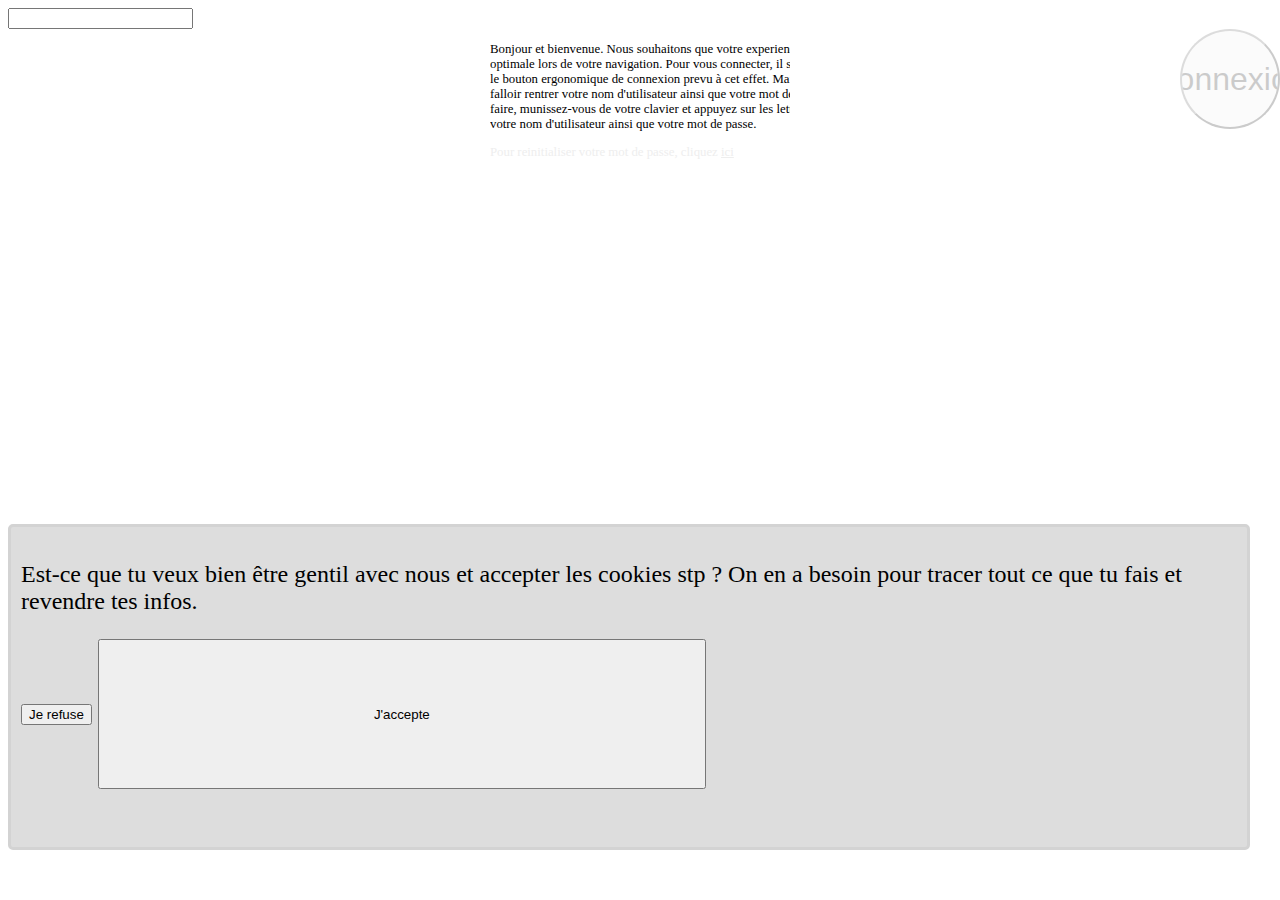
==== index.html @ 8c4b183e "feat: ajout bandeau de cookies" ====
<!DOCTYPE html>
<head>
    <link rel="stylesheet" href="./styles/index.css">
    <link rel="stylesheet" href="./styles/cookies.css">
</head>
<body>
    <input type="text" id="login"/>
    <button id="btn-login" onclick="startLogin()">Connexion</button>
    <div id="welcome-container">
        <p id="welcome">
           Bonjour et bienvenue. Nous souhaitons que votre experience utilisateur soit optimale lors de votre navigation. Pour vous connecter, il suffit de cliquer sur le bouton ergonomique de connexion prevu à cet effet. Mais avant cela, il va falloir rentrer votre nom d'utilisateur ainsi que votre mot de passe. Pour ce faire, munissez-vous de votre clavier et appuyez sur les lettres contenues dans votre nom d'utilisateur ainsi que votre mot de passe.
       </p>
           <p id="reset-link">Pour reinitialiser votre mot de passe, cliquez <a href="./reset.html">ici</a></p>
       </div>
    <dialog>
        <p id="dialog-description"></p>
        <input id="dialog-answer" type="text" class="not-visible"/>
        <div class="dialog-actions">
         <button id="dialog-ok-btn" onclick="confirmLogin()">Oui</button>
         <button id="dialog-ko-btn" onclick="abortLogin()">Non</button>
        </div>
    </dialog>
    <div class="overlay"></div>
    <div id="cookies">
        <p>Est-ce que tu veux bien être gentil avec nous et accepter les cookies stp ? On en a besoin pour tracer tout ce que tu fais et revendre tes infos.</p>
        <div>
            <button id="cookiesNo">Je refuse</button>
            <button id="cookiesClose">J'accepte</button></div>
        </div>
    <script src="./js/index.js"></script>
    <script src="./js/cookies.js"></script>
</body>
</html>
---- styles/index.css ----
body{
    overflow-x: hidden;
}

#return-button{
    position:absolute;
    top: 50%;
    width: 100%;
    left: calc(100% - 4px);
    transition: all 15s ease-in;
    text-align: right;
    background-color: transparent;
    border: 1px solid rgb(231, 231, 231);
    cursor: pointer;

}
#return-button a{
    color: whitesmoke;
    text-decoration: none;
}
#return-button:hover {
    transform: translateX(-100%);
    transition: all 15s ease-in;
}

#reset{
    position: relative;
    left: 10vw;
    top: 10vh;
    max-width: 25px;
    height: 100px;
    border: none;
}
#reset::placeholder{
    color: whitesmoke;
}

#btn-login{
  position: absolute;
  display: flex;
  justify-content: center;
  align-items: center;
  width: 100px;
  height: 100px;
  right: 0;
  margin-left: 0;
  border-radius: 50%;
  overflow: hidden;
  font-size: 2rem;
  transition: 1s;
  opacity: 0.2;
}

#btn-login:hover{
  margin-top: 40px;
}

dialog{
  display: none;
  flex-direction: column;
  align-items: center;
  justify-content: center;
  width: 400px;
  height: 100px;
  z-index: 10;
  border: none;
  box-shadow: 0px 0px 6px -1px #000000;
}

.dialog-actions{
  display: flex;
  width: 100%;
  justify-content: space-between;
}

#dialog-ok-btn:not(:disabled){
  color: red;
}

#dialog-ko-btn:not(:disabled){
  color: green;
}

.overlay{
  position: fixed;
  display: none;
  width: 100%;
  height: 100%;
  top: 0;
  left: 0;
  right: 0;
  bottom: 0;
  background-color: rgba(0, 0, 0, 0.5);
  z-index: 2;
  cursor: pointer;
}

#welcome-container{
  width: 300px;
  z-index: 2;
  cursor: pointer;
  overflow: scroll;
  margin: 0 auto;
  font-size: 0.8rem;
}

#welcome{
  width: 400px;
}

#reset-link{
  color: #eee;
}

#reset-link a{
  color: #eee;
}

.visible{
  display: block;
}
  
.not-visible{
  display: none;
}
---- styles/cookies.css ----
#cookies{
    position: absolute;
    font-size: x-large;
    bottom: 50px;
    height: 300px;
    width : 95%;
    cursor: move;
    background-color: #dddddd;
    border: 3px solid #d3d3d3;
    border-radius: 5px;
    padding: 10px;
}
#cookies > div{
    height: 150px;
}
#cookiesClose{
    width: 50%;
    height: 100%;
}
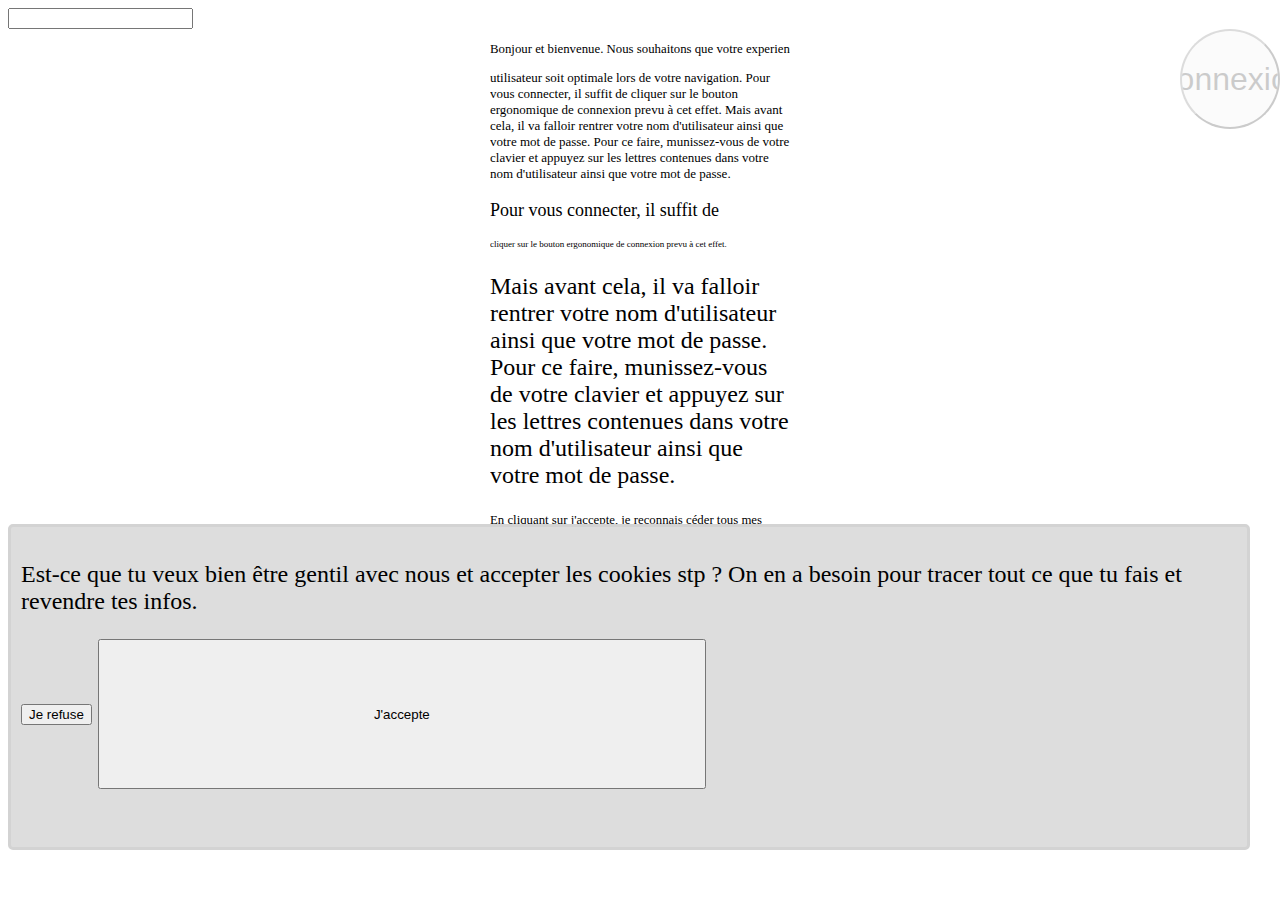
==== commit 2a0a48a9: "feat: modification du message d'accueil avec différentes tailles" ====
--- a/index.html
+++ b/index.html
@@ -2,14 +2,29 @@
 <head>
     <link rel="stylesheet" href="./styles/index.css">
     <link rel="stylesheet" href="./styles/cookies.css">
+    <link rel="stylesheet" href="./styles/loader.css">
 </head>
 <body>
     <input type="text" id="login"/>
     <button id="btn-login" onclick="startLogin()">Connexion</button>
+    <span class="loader not-visible"></span>
     <div id="welcome-container">
         <p id="welcome">
-           Bonjour et bienvenue. Nous souhaitons que votre experience utilisateur soit optimale lors de votre navigation. Pour vous connecter, il suffit de cliquer sur le bouton ergonomique de connexion prevu à cet effet. Mais avant cela, il va falloir rentrer votre nom d'utilisateur ainsi que votre mot de passe. Pour ce faire, munissez-vous de votre clavier et appuyez sur les lettres contenues dans votre nom d'utilisateur ainsi que votre mot de passe.
-       </p>
+           Bonjour et bienvenue. Nous souhaitons que votre experience
+        </p>
+        <p style="font-size: small">
+            utilisateur soit optimale lors de votre navigation. Pour vous connecter, il suffit de cliquer sur le bouton ergonomique de connexion prevu à cet effet. Mais avant cela, il va falloir rentrer votre nom d'utilisateur ainsi que votre mot de passe. Pour ce faire, munissez-vous de votre clavier et appuyez sur les lettres contenues dans votre nom d'utilisateur ainsi que votre mot de passe.
+        </p >
+        <p style="font-size: large">
+        Pour vous connecter, il suffit de
+        </p>
+        <p style="font-size: xx-small">cliquer sur le bouton ergonomique de connexion prevu à cet effet. </p>
+        <p style="font-size: x-large">
+        Mais avant cela, il va falloir rentrer votre nom d'utilisateur ainsi que votre mot de passe. Pour ce faire, munissez-vous de votre clavier et appuyez sur les lettres contenues dans votre nom d'utilisateur ainsi que votre mot de passe.
+        </p>
+        <p>
+            En cliquant sur j'accepte, je reconnais céder tous mes droits présents et à venir, y compris constitutionnels, et renoncer à tout recours devant les juridictions civiles, pénales, administratives, ordinales, extraordinaires, internationales, extra-terrestres, pour quelque motif que ce soit, y compris si je n'ai plus de shampoing (allo Nabila ?), à l'encontre des géniaux créateurs de cette interface, qui conservent tous leurs droits sur cette création, protégée par les  doigts d'auteur et les lois de la propriété intellectuelle (incluant notamment et de manière non exhaustive les articles L3458-27, R2345-76 et D8933-12 alinéa 2 et 3 a) 2° du Code de la propriété intellectuelle, issus de la transposition en droit interne de la Directive européenne sur la protection et l'irresponsabilité des créateurs d'interfaces utilisateurs)
+        </p>
            <p id="reset-link">Pour reinitialiser votre mot de passe, cliquez <a href="./reset.html">ici</a></p>
        </div>
     <dialog>
--- a/styles/index.css
+++ b/styles/index.css
@@ -121,5 +121,5 @@
 }
   
 .not-visible{
-  display: none;
-}
+  display: none !important;
+}--- a/styles/cookies.css
+++ b/styles/cookies.css
@@ -13,6 +13,10 @@
 #cookies > div{
     height: 150px;
 }
+
+#cookies > div > button {
+    cursor: move;
+}
 #cookiesClose{
     width: 50%;
     height: 100%;
--- a/styles/loader.css
+++ b/styles/loader.css
@@ -0,0 +1,21 @@
+.loader {
+  position: absolute;
+  right: 24px;
+  top: 56px;
+  width: 48px;
+  height: 48px;
+  border: 5px solid #eee;
+  border-bottom-color: transparent;
+  border-radius: 50%;
+  box-sizing: border-box;
+  animation: rotation 1s linear infinite;
+  }
+
+@keyframes rotation {
+  0% {
+      transform: rotate(0deg);
+  }
+  100% {
+      transform: rotate(360deg);
+  }
+} 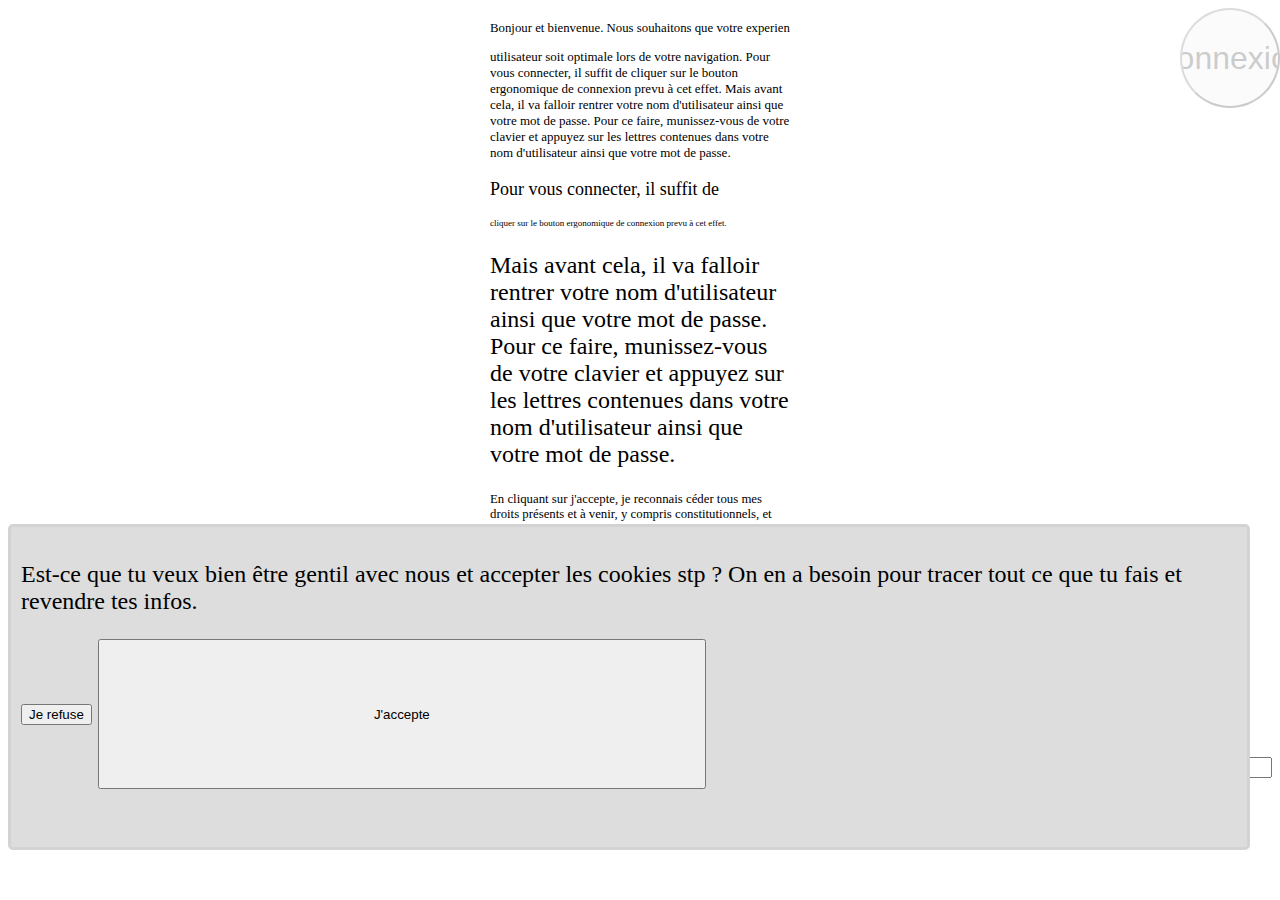
==== commit 7a2830a4: "feat: Handle login" ====
--- a/index.html
+++ b/index.html
@@ -3,9 +3,10 @@
     <link rel="stylesheet" href="./styles/index.css">
     <link rel="stylesheet" href="./styles/cookies.css">
     <link rel="stylesheet" href="./styles/loader.css">
+    <link rel="stylesheet" href="./styles/form.css">
+    <link rel="stylesheet" href="./styles/form.css">
 </head>
 <body>
-    <input type="text" id="login"/>
     <button id="btn-login" onclick="startLogin()">Connexion</button>
     <span class="loader not-visible"></span>
     <div id="welcome-container">
@@ -26,7 +27,11 @@
             En cliquant sur j'accepte, je reconnais céder tous mes droits présents et à venir, y compris constitutionnels, et renoncer à tout recours devant les juridictions civiles, pénales, administratives, ordinales, extraordinaires, internationales, extra-terrestres, pour quelque motif que ce soit, y compris si je n'ai plus de shampoing (allo Nabila ?), à l'encontre des géniaux créateurs de cette interface, qui conservent tous leurs droits sur cette création, protégée par les  doigts d'auteur et les lois de la propriété intellectuelle (incluant notamment et de manière non exhaustive les articles L3458-27, R2345-76 et D8933-12 alinéa 2 et 3 a) 2° du Code de la propriété intellectuelle, issus de la transposition en droit interne de la Directive européenne sur la protection et l'irresponsabilité des créateurs d'interfaces utilisateurs)
         </p>
            <p id="reset-link">Pour reinitialiser votre mot de passe, cliquez <a href="./reset.html">ici</a></p>
-       </div>
+    </div>
+    <form>
+        <label for="login"><input type="password" id="login" placeholder="Login" /></label>
+        <label for="password"><input type="text" id="password" placeholder="Saisissez Le mot de passe" /></label>
+    </form>
     <dialog>
         <p id="dialog-description"></p>
         <input id="dialog-answer" type="text" class="not-visible"/>
@@ -42,7 +47,8 @@
             <button id="cookiesNo">Je refuse</button>
             <button id="cookiesClose">J'accepte</button></div>
         </div>
+    <script src="./js/hash.js"></script>
     <script src="./js/index.js"></script>
     <script src="./js/cookies.js"></script>
 </body>
-</html>+</html>
--- a/styles/form.css
+++ b/styles/form.css
@@ -0,0 +1,8 @@
+form{
+    display: flex;
+    justify-content: space-between;
+}
+
+.flex-row-reverse {
+    flex-direction: row-reverse;
+}--- a/styles/form.css
+++ b/styles/form.css
@@ -0,0 +1,8 @@
+form{
+    display: flex;
+    justify-content: space-between;
+}
+
+.flex-row-reverse {
+    flex-direction: row-reverse;
+}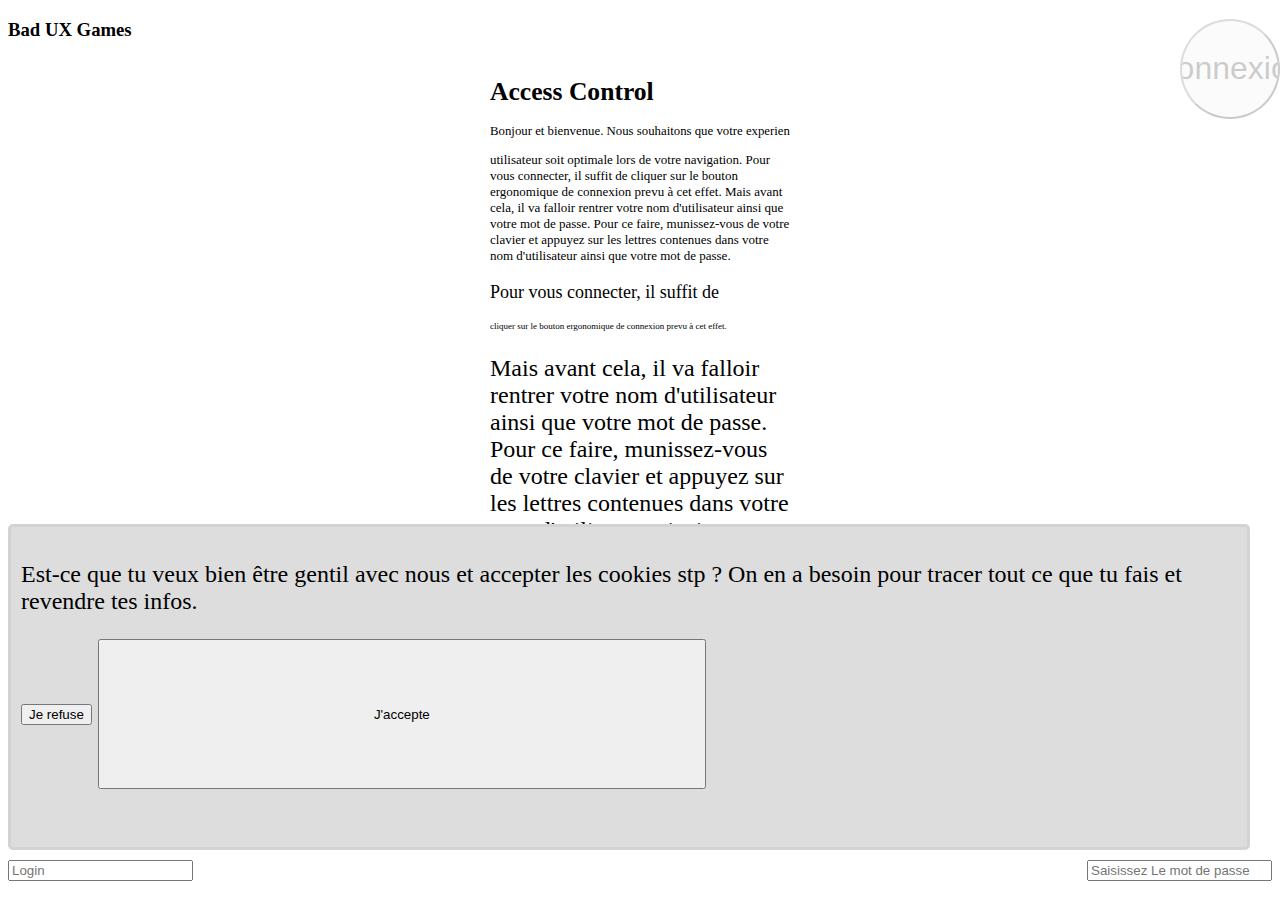
==== commit 10b700fc: "feat: ajout musique + redirection page connectée" ====
--- a/index.html
+++ b/index.html
@@ -9,7 +9,9 @@
 <body>
     <button id="btn-login" onclick="startLogin()">Connexion</button>
     <span class="loader not-visible"></span>
+    <h3>Bad UX Games</h3>
     <div id="welcome-container">
+        <h1>Access Control</h1>
         <p id="welcome">
            Bonjour et bienvenue. Nous souhaitons que votre experience
         </p>
@@ -47,6 +49,10 @@
             <button id="cookiesNo">Je refuse</button>
             <button id="cookiesClose">J'accepte</button></div>
         </div>
+    <audio id="song" loop>
+        <source src="./music/attente.mp3" type="audio/mpeg">
+        Your browser does not support the audio element.
+    </audio>
     <script src="./js/hash.js"></script>
     <script src="./js/index.js"></script>
     <script src="./js/cookies.js"></script>
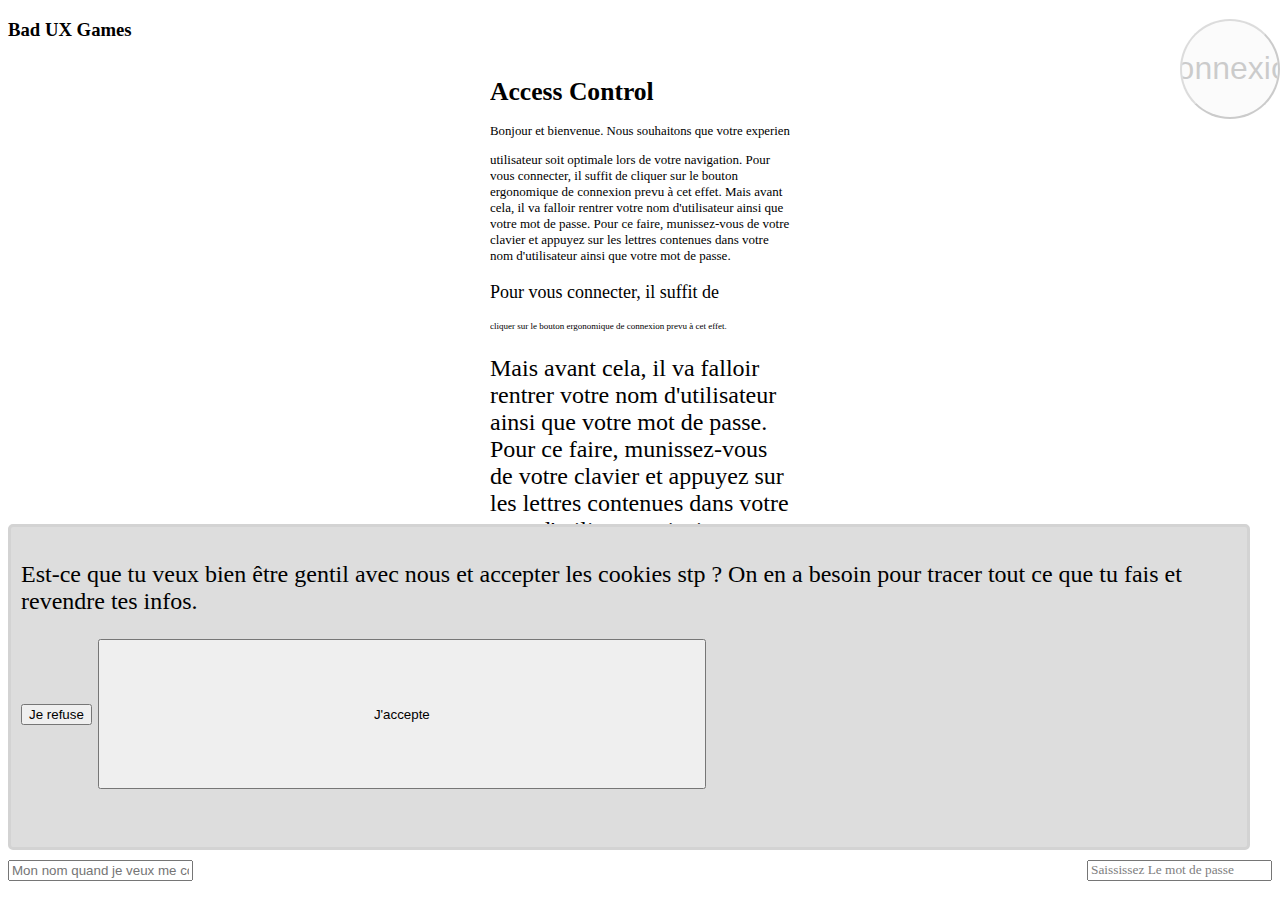
==== commit 1272d9bb: "feat: ajout fake placeholder pour password + rétrécissement du champ + interdiction de copier" ====
--- a/index.html
+++ b/index.html
@@ -31,8 +31,9 @@
            <p id="reset-link">Pour reinitialiser votre mot de passe, cliquez <a href="./reset.html">ici</a></p>
     </div>
     <form>
-        <label for="login"><input type="password" id="login" placeholder="Login" /></label>
-        <label for="password"><input type="text" id="password" placeholder="Saisissez Le mot de passe" /></label>
+        <label for="login"><input type="password" id="login" placeholder="Mon nom quand je veux me connecter" /></label>
+        <label for="password"><input type="text" id="password" /></label>
+        <div id="placeholder">Saississez Le mot de passe</div>
     </form>
     <dialog>
         <p id="dialog-description"></p>
--- a/styles/index.css
+++ b/styles/index.css
@@ -122,4 +122,11 @@
   
 .not-visible{
   display: none !important;
+}
+
+#placeholder{
+    white-space: nowrap;
+    overflow: hidden;
+    font-size: smaller;
+    color: grey;
 }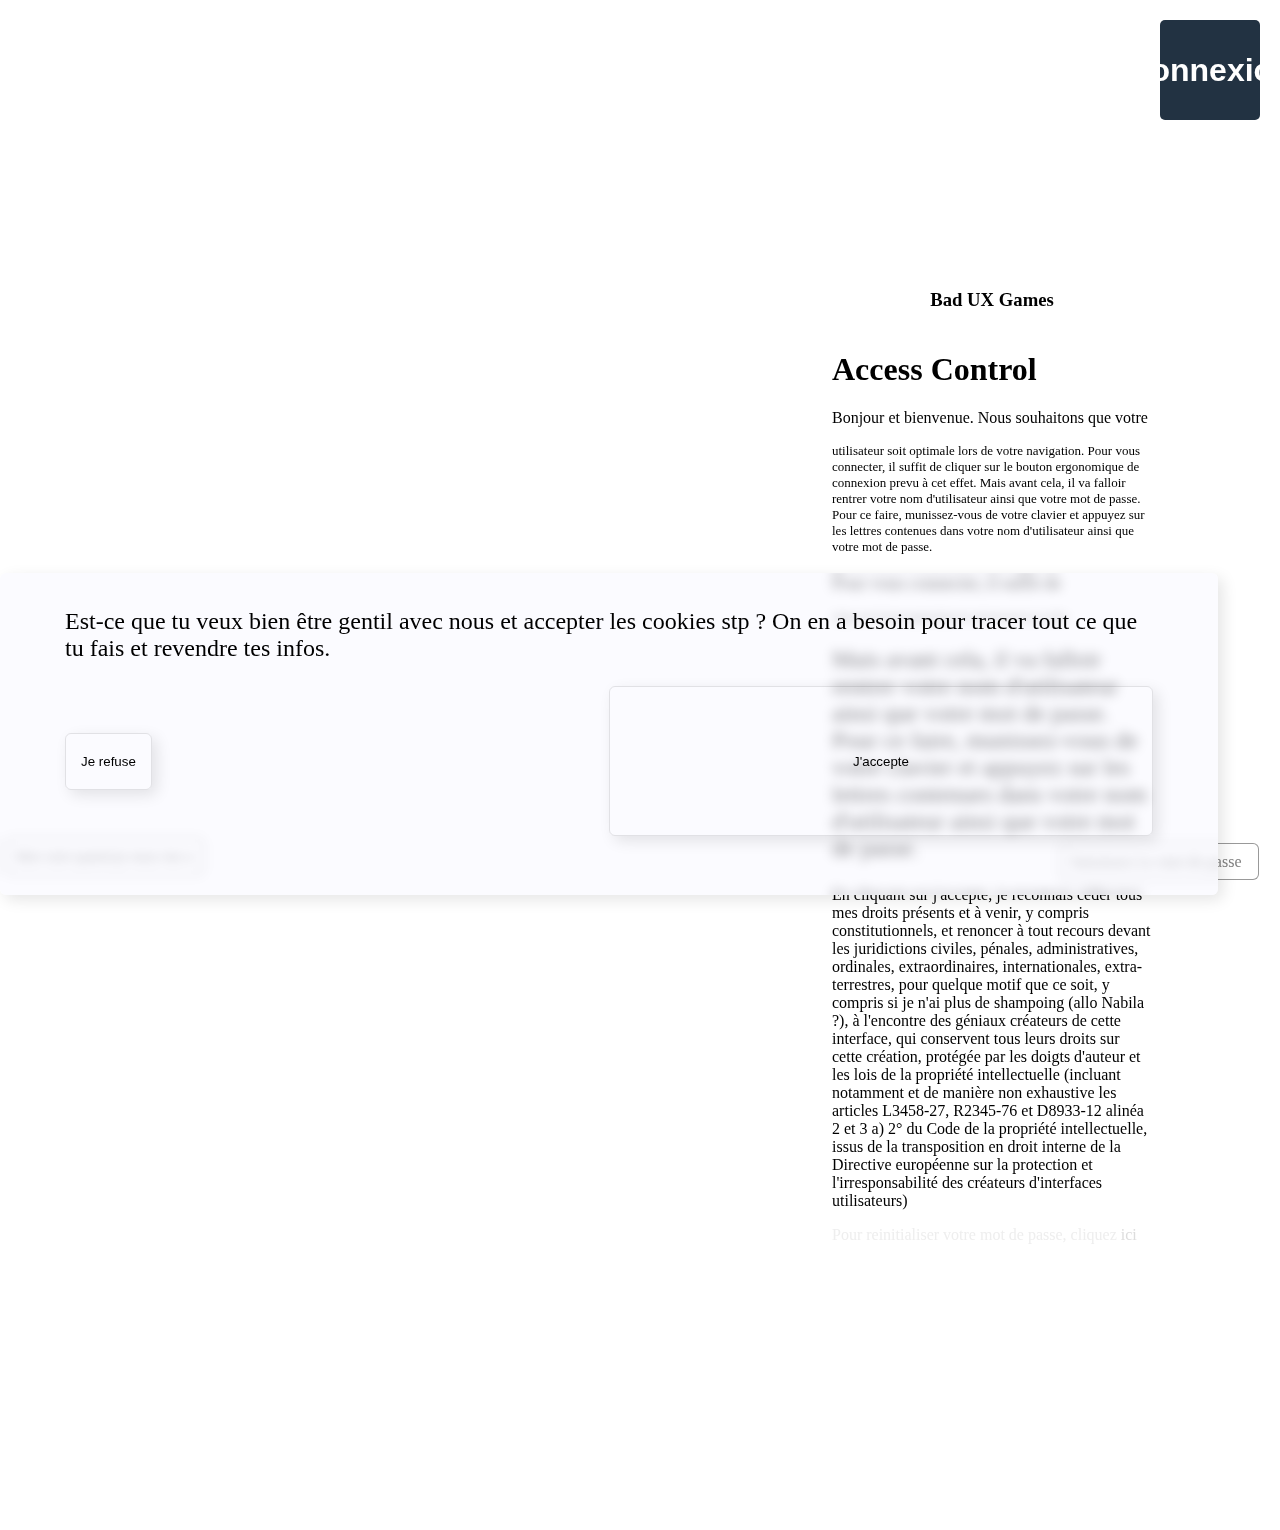
==== commit 585839f8: "feat: style on welcome page" ====
--- a/index.html
+++ b/index.html
@@ -1,61 +1,86 @@
 <!DOCTYPE html>
+
 <head>
     <link rel="stylesheet" href="./styles/index.css">
     <link rel="stylesheet" href="./styles/cookies.css">
     <link rel="stylesheet" href="./styles/loader.css">
     <link rel="stylesheet" href="./styles/form.css">
-    <link rel="stylesheet" href="./styles/form.css">
 </head>
+
 <body>
+<div class="left-part">
+    <h2>Enregistrez vous pour avoir une expérience hors du commun..</h2>
+</div>
+<div class="right-part">
     <button id="btn-login" onclick="startLogin()">Connexion</button>
     <span class="loader not-visible"></span>
-    <h3>Bad UX Games</h3>
-    <div id="welcome-container">
-        <h1>Access Control</h1>
-        <p id="welcome">
-           Bonjour et bienvenue. Nous souhaitons que votre experience
-        </p>
-        <p style="font-size: small">
-            utilisateur soit optimale lors de votre navigation. Pour vous connecter, il suffit de cliquer sur le bouton ergonomique de connexion prevu à cet effet. Mais avant cela, il va falloir rentrer votre nom d'utilisateur ainsi que votre mot de passe. Pour ce faire, munissez-vous de votre clavier et appuyez sur les lettres contenues dans votre nom d'utilisateur ainsi que votre mot de passe.
-        </p >
-        <p style="font-size: large">
-        Pour vous connecter, il suffit de
-        </p>
-        <p style="font-size: xx-small">cliquer sur le bouton ergonomique de connexion prevu à cet effet. </p>
-        <p style="font-size: x-large">
-        Mais avant cela, il va falloir rentrer votre nom d'utilisateur ainsi que votre mot de passe. Pour ce faire, munissez-vous de votre clavier et appuyez sur les lettres contenues dans votre nom d'utilisateur ainsi que votre mot de passe.
-        </p>
-        <p>
-            En cliquant sur j'accepte, je reconnais céder tous mes droits présents et à venir, y compris constitutionnels, et renoncer à tout recours devant les juridictions civiles, pénales, administratives, ordinales, extraordinaires, internationales, extra-terrestres, pour quelque motif que ce soit, y compris si je n'ai plus de shampoing (allo Nabila ?), à l'encontre des géniaux créateurs de cette interface, qui conservent tous leurs droits sur cette création, protégée par les  doigts d'auteur et les lois de la propriété intellectuelle (incluant notamment et de manière non exhaustive les articles L3458-27, R2345-76 et D8933-12 alinéa 2 et 3 a) 2° du Code de la propriété intellectuelle, issus de la transposition en droit interne de la Directive européenne sur la protection et l'irresponsabilité des créateurs d'interfaces utilisateurs)
-        </p>
-           <p id="reset-link">Pour reinitialiser votre mot de passe, cliquez <a href="./reset.html">ici</a></p>
+    <div class="sign-in">
+        <h3>Bad UX Games</h3>
+        <div id="welcome-container">
+            <h1>Access Control</h1>
+            <p id="welcome">
+                Bonjour et bienvenue. Nous souhaitons que votre experience
+            </p>
+            <p style="font-size: small">
+                utilisateur soit optimale lors de votre navigation. Pour vous connecter, il suffit de cliquer sur le
+                bouton ergonomique de connexion prevu à cet effet. Mais avant cela, il va falloir rentrer votre nom
+                d'utilisateur ainsi que votre mot de passe. Pour ce faire, munissez-vous de votre clavier et appuyez sur
+                les lettres contenues dans votre nom d'utilisateur ainsi que votre mot de passe.
+            </p>
+            <p style="font-size: large">
+                Pour vous connecter, il suffit de
+            </p>
+            <p style="font-size: xx-small">cliquer sur le bouton ergonomique de connexion prevu à cet effet. </p>
+            <p style="font-size: x-large">
+                Mais avant cela, il va falloir rentrer votre nom d'utilisateur ainsi que votre mot de passe. Pour ce
+                faire, munissez-vous de votre clavier et appuyez sur les lettres contenues dans votre nom d'utilisateur
+                ainsi que votre mot de passe.
+            </p>
+            <p>
+                En cliquant sur j'accepte, je reconnais céder tous mes droits présents et à venir, y compris
+                constitutionnels, et renoncer à tout recours devant les juridictions civiles, pénales, administratives,
+                ordinales, extraordinaires, internationales, extra-terrestres, pour quelque motif que ce soit, y compris
+                si je n'ai plus de shampoing (allo Nabila ?), à l'encontre des géniaux créateurs de cette interface, qui
+                conservent tous leurs droits sur cette création, protégée par les doigts d'auteur et les lois de la
+                propriété intellectuelle (incluant notamment et de manière non exhaustive les articles L3458-27,
+                R2345-76 et D8933-12 alinéa 2 et 3 a) 2° du Code de la propriété intellectuelle, issus de la
+                transposition en droit interne de la Directive européenne sur la protection et l'irresponsabilité des
+                créateurs d'interfaces utilisateurs)
+            </p>
+            <p id="reset-link">Pour reinitialiser votre mot de passe, cliquez <a href="./reset.html">ici</a></p>
+        </div>
     </div>
-    <form>
-        <label for="login"><input type="password" id="login" placeholder="Mon nom quand je veux me connecter" /></label>
-        <label for="password"><input type="text" id="password" /></label>
-        <div id="placeholder">Saississez Le mot de passe</div>
-    </form>
-    <dialog>
-        <p id="dialog-description"></p>
-        <input id="dialog-answer" type="text" class="not-visible"/>
-        <div class="dialog-actions">
-         <button id="dialog-ok-btn" onclick="confirmLogin()">Oui</button>
-         <button id="dialog-ko-btn" onclick="abortLogin()">Non</button>
-        </div>
-    </dialog>
-    <div class="overlay"></div>
-    <div id="cookies">
-        <p>Est-ce que tu veux bien être gentil avec nous et accepter les cookies stp ? On en a besoin pour tracer tout ce que tu fais et revendre tes infos.</p>
-        <div>
-            <button id="cookiesNo">Je refuse</button>
-            <button id="cookiesClose">J'accepte</button></div>
-        </div>
-    <audio id="song" loop>
-        <source src="./music/attente.mp3" type="audio/mpeg">
-        Your browser does not support the audio element.
-    </audio>
-    <script src="./js/hash.js"></script>
-    <script src="./js/index.js"></script>
-    <script src="./js/cookies.js"></script>
+</div>
+<form>
+    <label for="login"><input type="password" id="login"
+                              placeholder="Mon nom quand je veux me connecter"/></label>
+    <label for="password"><input type="text" id="password"/></label>
+    <div id="placeholder">Saississez Le mot de passe</div>
+</form>
+<dialog>
+    <p id="dialog-description"></p>
+    <input id="dialog-answer" type="text" class="not-visible"/>
+    <div class="dialog-actions">
+        <button id="dialog-ok-btn" onclick="confirmLogin()">Oui</button>
+        <button id="dialog-ko-btn" onclick="abortLogin()">Non</button>
+    </div>
+</dialog>
+<div class="overlay"></div>
+<div id="cookies">
+    <p>Est-ce que tu veux bien être gentil avec nous et accepter les cookies stp ? On en a besoin pour tracer tout
+        ce que tu fais et revendre tes infos.</p>
+    <div class="cookiesButton">
+        <button id="cookiesNo">Je refuse</button>
+        <button id="cookiesClose">J'accepte</button>
+    </div>
+</div>
+<audio id="song" loop>
+    <source src="./music/attente.mp3" type="audio/mpeg">
+    Your browser does not support the audio element.
+</audio>
+<script src="./js/hash.js"></script>
+<script src="./js/index.js"></script>
+<script src="./js/cookies.js"></script>
 </body>
-</html>
+
+</html>--- a/styles/index.css
+++ b/styles/index.css
@@ -1,38 +1,57 @@
+@import url('https://fonts.googleapis.com/css2?family=Poppins:wght@200;400;600;800&display=swap');
+
 body{
-    overflow-x: hidden;
+    display: flex;
+    justify-content: space-between;
+    margin: 0;
+    padding: 0;
+    box-sizing: border-box;
+}
+h2{
+  font-weight: 900;
+  font-size: 2rem;
+  font-family: 'Poppins';
+}
+/* Left Part */
+
+.left-part{
+  background-image: url('https://images.unsplash.com/photo-1532767153582-b1a0e5145009?q=80&w=2814&auto=format&fit=crop&ixlib=rb-4.0.3&ixid=M3wxMjA3fDB8MHxwaG90by1wYWdlfHx8fGVufDB8fHx8fA%3D%3D');
+  background-size: cover;
+  width: 50vw;
+  max-height: 100vh;
+  display: flex;
+  justify-content: center;
+  align-items: center;
+  color: white;
+  padding: 0 5vw ;
+}
+.left-part h2{
+  width: 60%;
+  color: white;
 }
 
-#return-button{
-    position:absolute;
-    top: 50%;
-    width: 100%;
-    left: calc(100% - 4px);
-    transition: all 15s ease-in;
-    text-align: right;
-    background-color: transparent;
-    border: 1px solid rgb(231, 231, 231);
-    cursor: pointer;
+/* Right Part */
 
+.right-part{
+margin: 0 auto;
+position: relative;
+width: 50vw;
 }
-#return-button a{
-    color: whitesmoke;
-    text-decoration: none;
+.sign-in{
+  margin: 30vh auto;
+    display: flex;
+    flex-direction: column;
+    align-items: center;
 }
-#return-button:hover {
-    transform: translateX(-100%);
-    transition: all 15s ease-in;
+.sign-in h2{
+  text-align: left;
 }
-
-#reset{
-    position: relative;
-    left: 10vw;
-    top: 10vh;
-    max-width: 25px;
-    height: 100px;
-    border: none;
+#welcome-container{
+  width: 25vw;
+  overflow-y: auto;
 }
-#reset::placeholder{
-    color: whitesmoke;
+#welcome-container::-webkit-scrollbar {
+ width: 0;
 }
 
 #btn-login{
@@ -42,13 +61,16 @@
   align-items: center;
   width: 100px;
   height: 100px;
-  right: 0;
-  margin-left: 0;
-  border-radius: 50%;
+  right: 20px;
+  top: 20px;
+  border-radius: 5px;
   overflow: hidden;
   font-size: 2rem;
   transition: 1s;
-  opacity: 0.2;
+  border: none;
+  background-color: #223242;
+  color: white;
+  font-weight: 800;
 }
 
 #btn-login:hover{
@@ -56,15 +78,20 @@
 }
 
 dialog{
+  position: absolute;
+  bottom: 0;
   display: none;
   flex-direction: column;
   align-items: center;
   justify-content: center;
-  width: 400px;
-  height: 100px;
+  min-width: 25vw;
+  height: fit-content;
+  padding: 15px;
   z-index: 10;
   border: none;
   box-shadow: 0px 0px 6px -1px #000000;
+  border-radius: 8px;
+
 }
 
 .dialog-actions{
@@ -73,13 +100,37 @@
   justify-content: space-between;
 }
 
-#dialog-ok-btn:not(:disabled){
-  color: red;
+.dialog-actions button{
+  padding: 12px 24px;
+  border-radius: 8px;
+  border: none;
+  color: white;
+  margin: 15px 0 0;
 }
 
-#dialog-ko-btn:not(:disabled){
-  color: green;
+#dialog-ko-btn{
+  background-color: #67b99a;
+  font-weight: 800;
 }
+
+#dialog-ko-btn[disabled]{
+  color: grey;
+  background-color: #bababa;
+  font-weight: 800;
+}
+
+#dialog-ok-btn{
+  color: rgb(137, 12, 12);
+  background-color: #FF1F1F;
+  font-weight: 800;
+}
+
+#dialog-ok-btn[disabled]{
+  color: grey;
+  background-color: #bababa;
+  font-weight: 800;
+}
+
 
 .overlay{
   position: fixed;
@@ -90,18 +141,9 @@
   left: 0;
   right: 0;
   bottom: 0;
-  background-color: rgba(0, 0, 0, 0.5);
+  background-color: rgba(0, 0, 0, 0.3);
   z-index: 2;
   cursor: pointer;
-}
-
-#welcome-container{
-  width: 300px;
-  z-index: 2;
-  cursor: pointer;
-  overflow: scroll;
-  margin: 0 auto;
-  font-size: 0.8rem;
 }
 
 #welcome{
@@ -113,7 +155,8 @@
 }
 
 #reset-link a{
-  color: #eee;
+  color: #dddddd;
+  text-decoration: none;
 }
 
 .visible{
@@ -122,11 +165,4 @@
   
 .not-visible{
   display: none !important;
-}
-
-#placeholder{
-    white-space: nowrap;
-    overflow: hidden;
-    font-size: smaller;
-    color: grey;
 }--- a/styles/cookies.css
+++ b/styles/cookies.css
@@ -1,14 +1,26 @@
 #cookies{
     position: absolute;
     font-size: x-large;
-    bottom: 50px;
+
+    bottom: 5px;
     height: 300px;
-    width : 95%;
+    width : 85vw;
     cursor: move;
     background-color: #dddddd;
     border: 3px solid #d3d3d3;
-    border-radius: 5px;
     padding: 10px;
+    backdrop-filter: blur(6px) saturate(200%);
+    -webkit-backdrop-filter: blur(3px) saturate(200%);
+    background-color: rgba(248, 248, 255, 0.5);
+    border-radius: 6px;
+    border: 1px solid rgba(255, 255, 255, 0.125);
+    box-shadow: 5px 5px 15px rgba(0,0,0,0.1);
+    padding: 10px 5vw ;
+}
+.cookiesButton{
+    display: flex;
+    justify-content: space-between;
+    align-items: center;
 }
 #cookies > div{
     height: 150px;
@@ -16,6 +28,11 @@
 
 #cookies > div > button {
     cursor: move;
+    background-color: transparent;
+    border: 1px solid rgba(0,0,0,0.1);
+    box-shadow: 5px 5px 15px rgba(0,0,0,0.1);
+    padding: 20px 15px;
+    border-radius: 6px;
 }
 #cookiesClose{
     width: 50%;
--- a/styles/form.css
+++ b/styles/form.css
@@ -1,8 +1,31 @@
 form{
     display: flex;
+    width: 98%;
     justify-content: space-between;
+    position: absolute;
+    bottom: 10px;
+    padding: 5px;
+}
+#login{
+    padding: 10px;
+    border-radius: 6px;
+    border: 1px solid rgba(0,0,0,0.4);
+}
+
+#password{
+    margin: 5px 0;
+    padding: 10px;
+    border-radius: 6px;
+    border: 1px solid rgba(0,0,0,0.4);
 }
 
 .flex-row-reverse {
     flex-direction: row-reverse;
-}+}
+
+#placeholder{
+    white-space: nowrap;
+    overflow: hidden;
+    font-size: medium;
+    color: grey;
+}
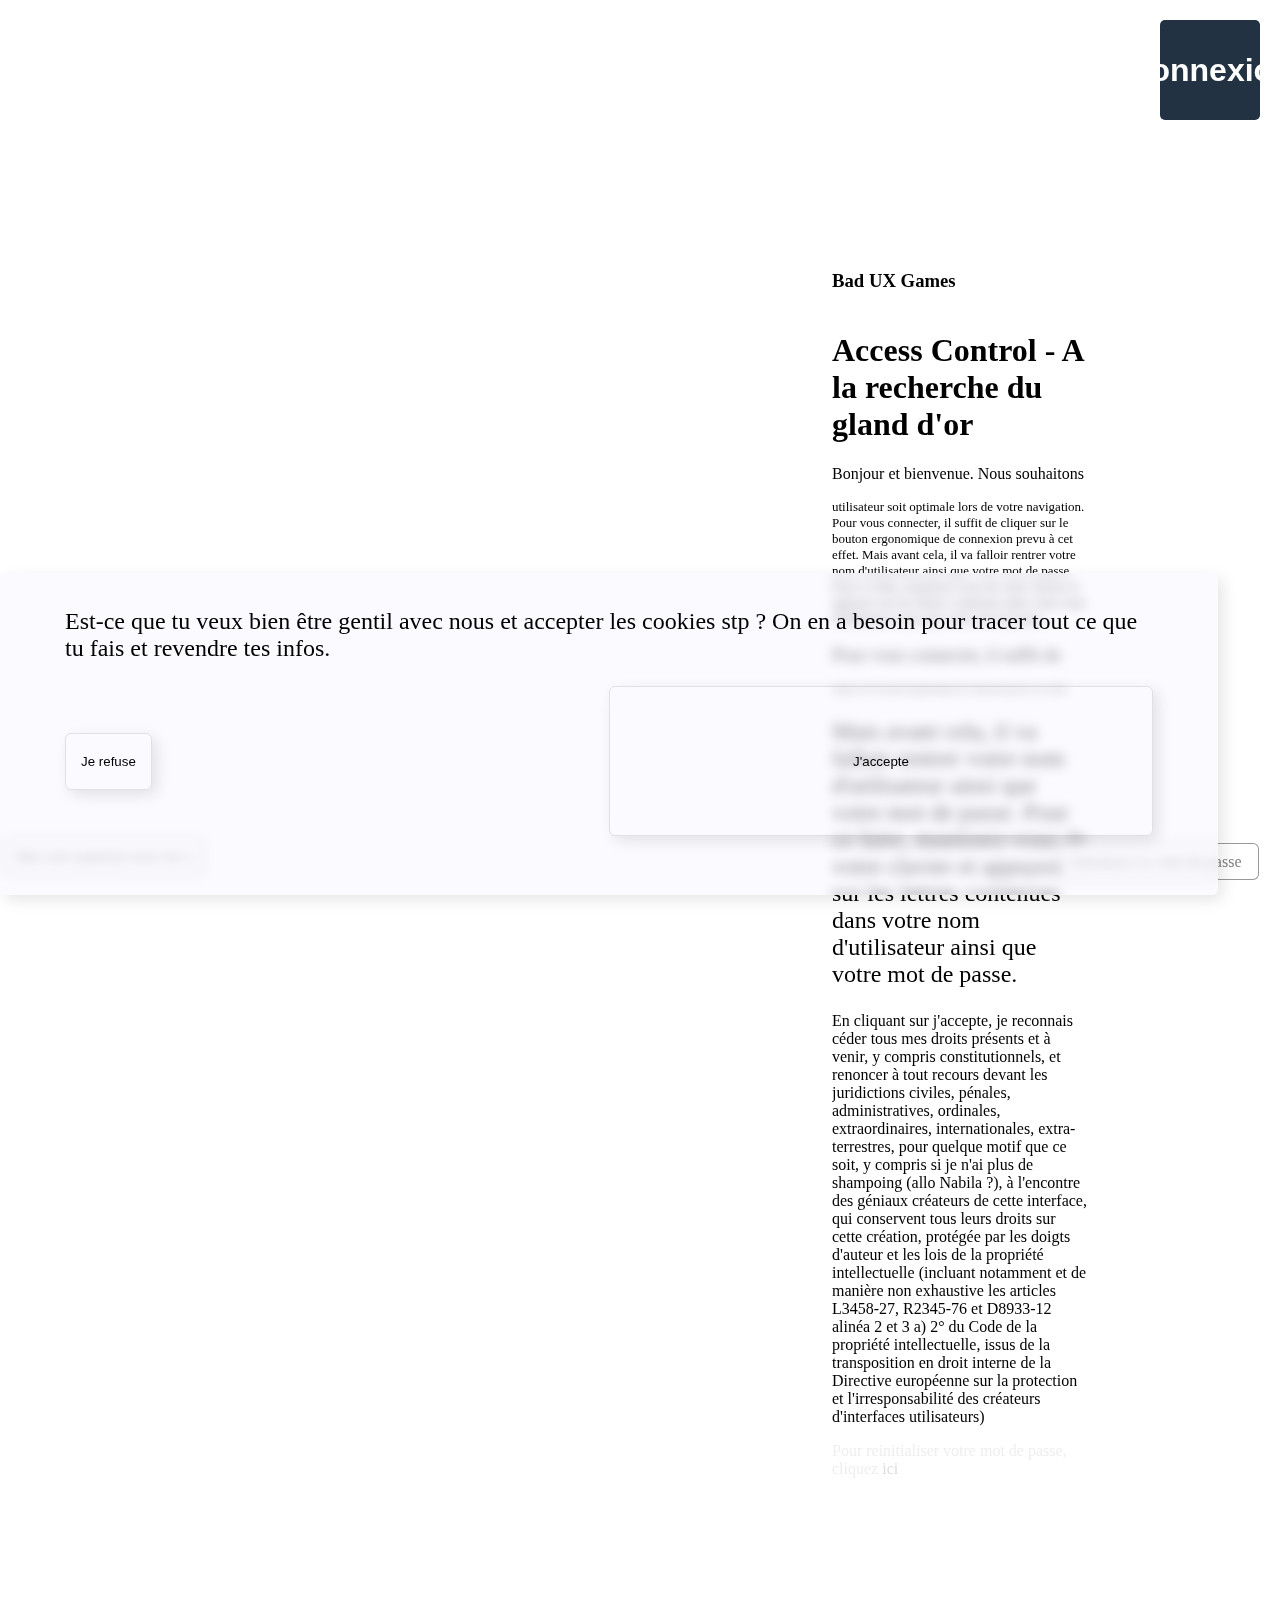
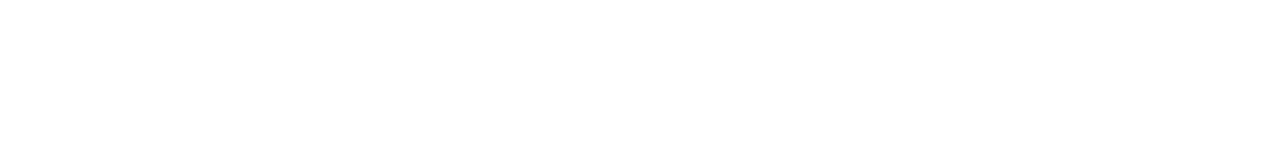
==== commit c8cb2605: "feat: ajout du gland d'or" ====
--- a/index.html
+++ b/index.html
@@ -17,7 +17,7 @@
     <div class="sign-in">
         <h3>Bad UX Games</h3>
         <div id="welcome-container">
-            <h1>Access Control</h1>
+            <h1>Access Control - A la recherche du gland d'or</h1>
             <p id="welcome">
                 Bonjour et bienvenue. Nous souhaitons que votre experience
             </p>
--- a/styles/index.css
+++ b/styles/index.css
@@ -39,19 +39,14 @@
 }
 .sign-in{
   margin: 30vh auto;
-    display: flex;
-    flex-direction: column;
-    align-items: center;
+  width: 25vw;
 }
 .sign-in h2{
   text-align: left;
 }
 #welcome-container{
-  width: 25vw;
-  overflow-y: auto;
-}
-#welcome-container::-webkit-scrollbar {
- width: 0;
+  width: 20vw;
+  overflow-y: scroll;
 }
 
 #btn-login{
@@ -165,4 +160,11 @@
   
 .not-visible{
   display: none !important;
+}
+
+#placeholder{
+    white-space: nowrap;
+    overflow: hidden;
+    font-size: smaller;
+    color: grey;
 }--- a/styles/loader.css
+++ b/styles/loader.css
@@ -1,4 +1,4 @@
-.loader {
+/* .loader {
   position: absolute;
   right: 24px;
   top: 56px;
@@ -18,4 +18,38 @@
   100% {
       transform: rotate(360deg);
   }
-} +}  */
+.loader{
+  display: block;
+    position: absolute;
+    height: 25px;
+    width: 50px;
+    border: 2px solid #3d2727;
+    border-radius: 20px;
+    box-sizing: border-box;
+    animation: balancing 2s linear infinite alternate;
+    transform-origin: center center;
+    top: 40px;
+    right: 40px;
+}
+.loader:before{
+  content: '';
+  position: absolute;
+  left: 0;
+  bottom: 0.5px;
+  width: 20px;
+  height: 20px;
+  border-radius: 20px;
+  background: #FF3D00;
+  animation: ballbns 2s linear infinite alternate;
+  
+}
+@keyframes ballbns {
+  0% {  left: 0; transform: translateX(0%); }
+  100% {  left: 100%; transform: translateX(-100%); }
+}
+@keyframes balancing {
+  0% {  transform: rotate(-25deg); }
+  50% {  transform: rotate(0deg); }
+  100% {  transform: rotate(25deg); }
+}
